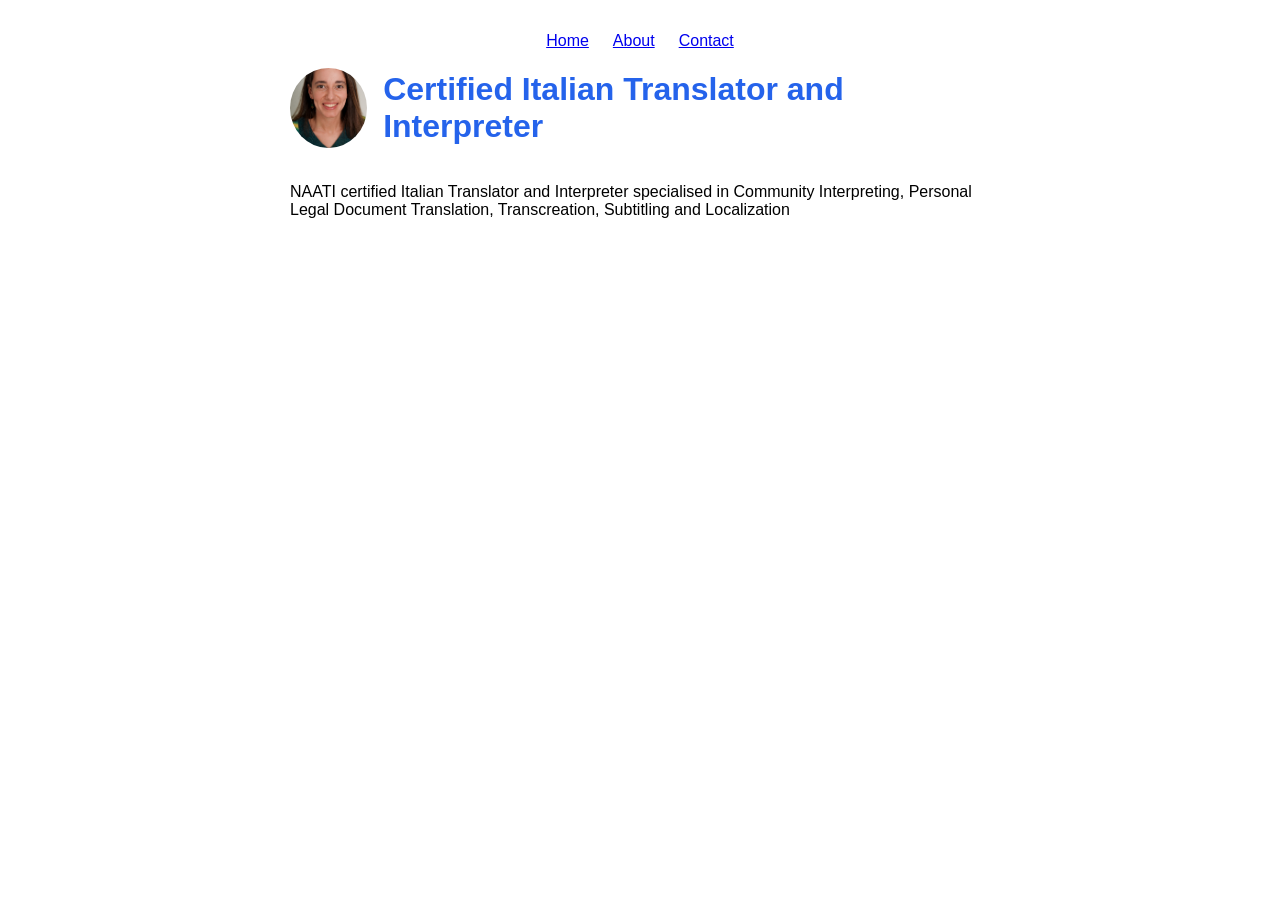
==== index.html @ 9a9f6566 "Fix header layout and resize image" ====
<!DOCTYPE html>
<html lang="en">
<head>
  <meta charset="UTF-8">
  <title>Martina Battista</title>
  <link rel="stylesheet" href="style.css">
</head>
<body>
<nav>
  <a href="index.html">Home</a>
  <a href="about.html">About</a>
  <a href="contact.html">Contact</a>
</nav>

  <div class="header-row">
  <img src="profile-image.jpg" alt="Profile photo" class="profile-pic">
  <h1>Certified Italian Translator and Interpreter</h1>
  </div>
  
  <p>NAATI certified Italian Translator and Interpreter specialised in Community Interpreting, Personal Legal Document Translation, Transcreation, Subtitling and Localization</p>
  <script src="script.js"></script>
</body>
</html>
---- style.css ----
body {
  font-family: sans-serif;
  max-width: 700px;
  margin: 0 auto;
  padding: 2rem;
}

h1 {
  color: #2563eb;
}
nav {
  display: flex;
  gap: 1.5rem;
  justify-content: center;
}
.header-row {
  display: flex;
  align-items: center;
  gap: 1rem;
}

.profile-pic {
  width: 80px;
  height: 80px;
  border-radius: 50%;
  object-fit: cover;
}
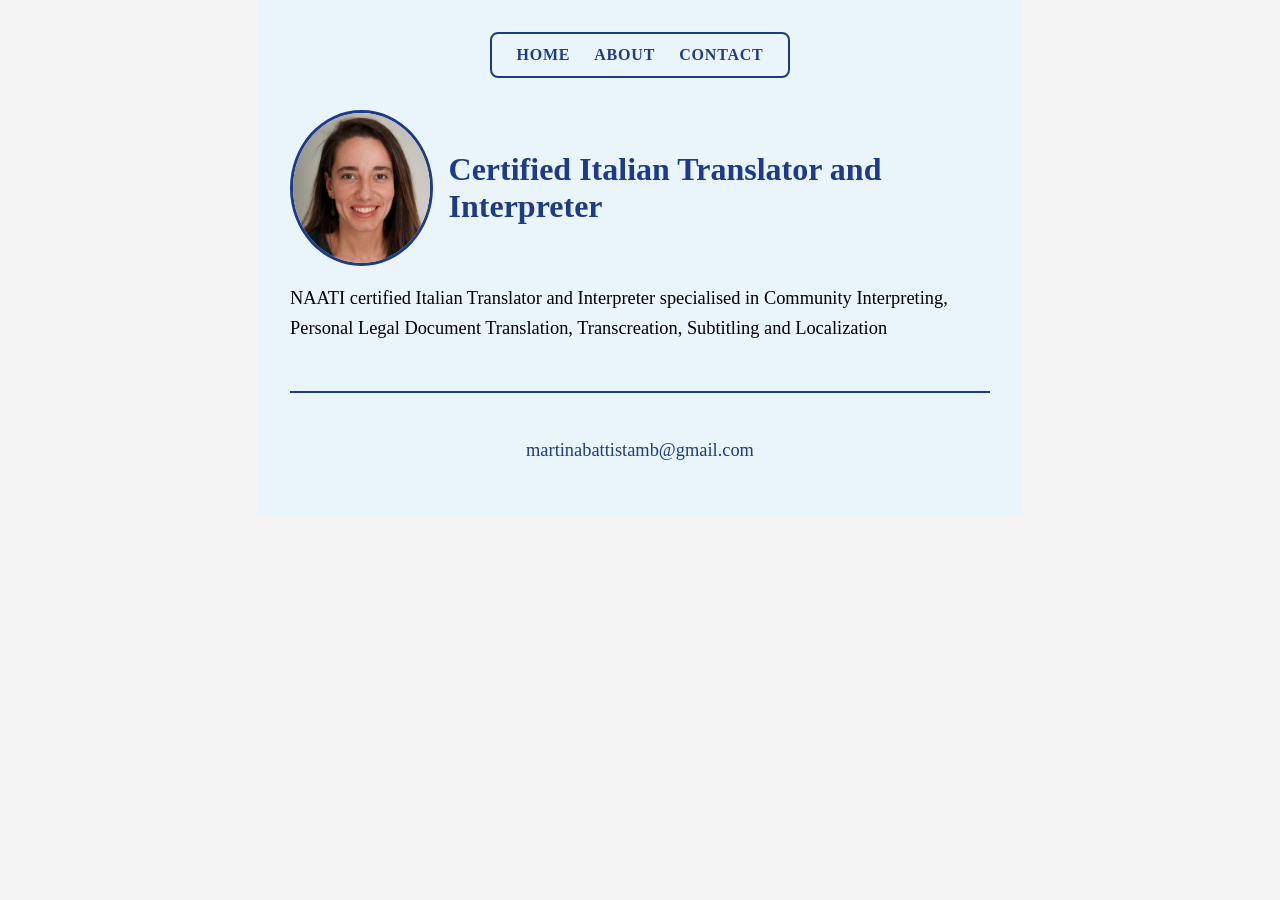
==== commit df4ee7d4: "Add quote request form" ====
--- a/index.html
+++ b/index.html
@@ -19,6 +19,9 @@
   
   <p>NAATI certified Italian Translator and Interpreter specialised in Community Interpreting, Personal Legal Document Translation, Transcreation, Subtitling and Localization</p>
   <script src="script.js"></script>
+<footer>
+<p>martinabattistamb@gmail.com</p>
+</footer>
 </body>
 </html>
 
--- a/style.css
+++ b/style.css
@@ -1,18 +1,40 @@
 
 body {
-  font-family: sans-serif;
+  font-family: Garamond, 'Apple Garamond', 'EB Garamond', sans serif;
   max-width: 700px;
   margin: 0 auto;
   padding: 2rem;
+  background-color: #eaf4fb;
+}
+
+html {
+	background-color: #f4f4f4;
 }
 
 h1 {
-  color: #2563eb;
+  color: #1e3a8a;
+}
+p {
+	font-size: 1.15rem;
+	line-height: 1.6;
 }
 nav {
   display: flex;
   gap: 1.5rem;
   justify-content: center;
+  border: 2px solid #1e3a8a;
+  border-radius: 8px;
+  padding: 0.75rem 1.5rem;
+  width: fit-content;
+  margin: 0 auto 2rem;
+}
+
+nav a {
+	color: #1e3a8a;
+	text-transform: uppercase;
+	text-decoration: none;
+	font-weight: 600;
+	letter-spacing: 0.05em;
 }
 .header-row {
   display: flex;
@@ -21,8 +43,55 @@
 }
 
 .profile-pic {
-  width: 80px;
-  height: 80px;
-  border-radius: 50%;
+  width: 150px;
+  height: 150px;
+  border-radius: 70%;
   object-fit: cover;
+  object-position: top;
+  border: 3px solid #1e3a8a;
+}
+
+footer {
+	margin-top: 3rem;
+	padding-top: 1.5rem;
+	border-top: 2px solid #1e3a8a;
+	text-align: center;
+	font-size: 0.95rem;
+	color: #1e3a8a;
+}
+.quote-form {
+  display: flex;
+  flex-direction: column;
+  gap: 0.4rem;
+  margin-top: 1.5rem;
+}
+
+.quote-form label {
+  font-weight: 600;
+  color: #1e3a8a;
+  margin-top: 0.8rem;
+}
+
+.quote-form input[type="text"],
+.quote-form textarea {
+  padding: 0.6rem;
+  border: 1px solid #1e3a8a;
+  border-radius: 6px;
+  font-family: inherit;
+  font-size: 1rem;
+}
+
+.quote-form button {
+  margin-top: 1.5rem;
+  padding: 0.75rem;
+  background-color: #1e3a8a;
+  color: white;
+  border: none;
+  border-radius: 6px;
+  font-size: 1rem;
+  cursor: pointer;
+}
+
+.quote-form button:hover {
+  background-color: #1d4ed8;
 }
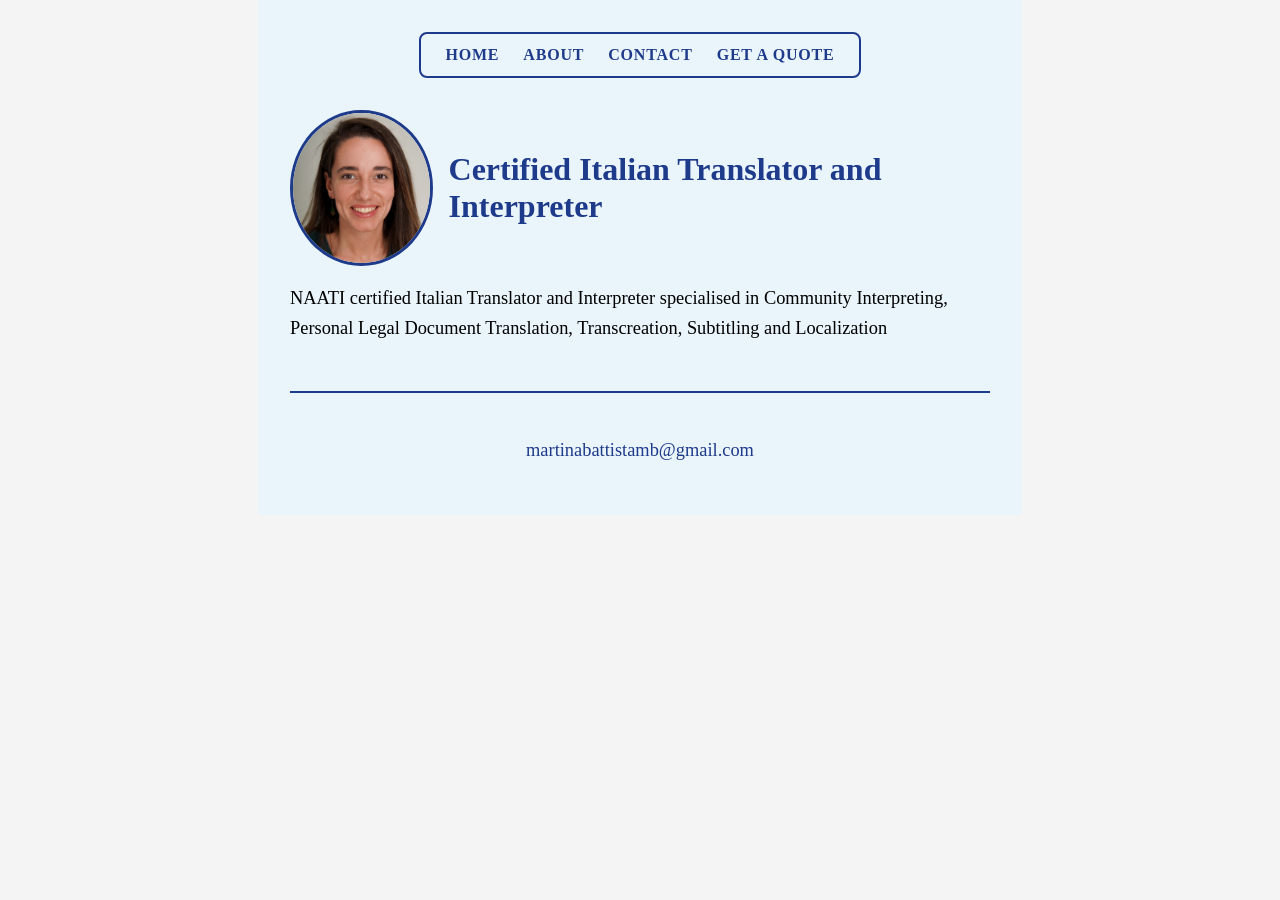
==== commit 8041f532: "Add quote link to nav on all pages" ====
--- a/index.html
+++ b/index.html
@@ -10,6 +10,7 @@
   <a href="index.html">Home</a>
   <a href="about.html">About</a>
   <a href="contact.html">Contact</a>
+  <a href="quote.html">Get a Quote</a>
 </nav>
 
   <div class="header-row">
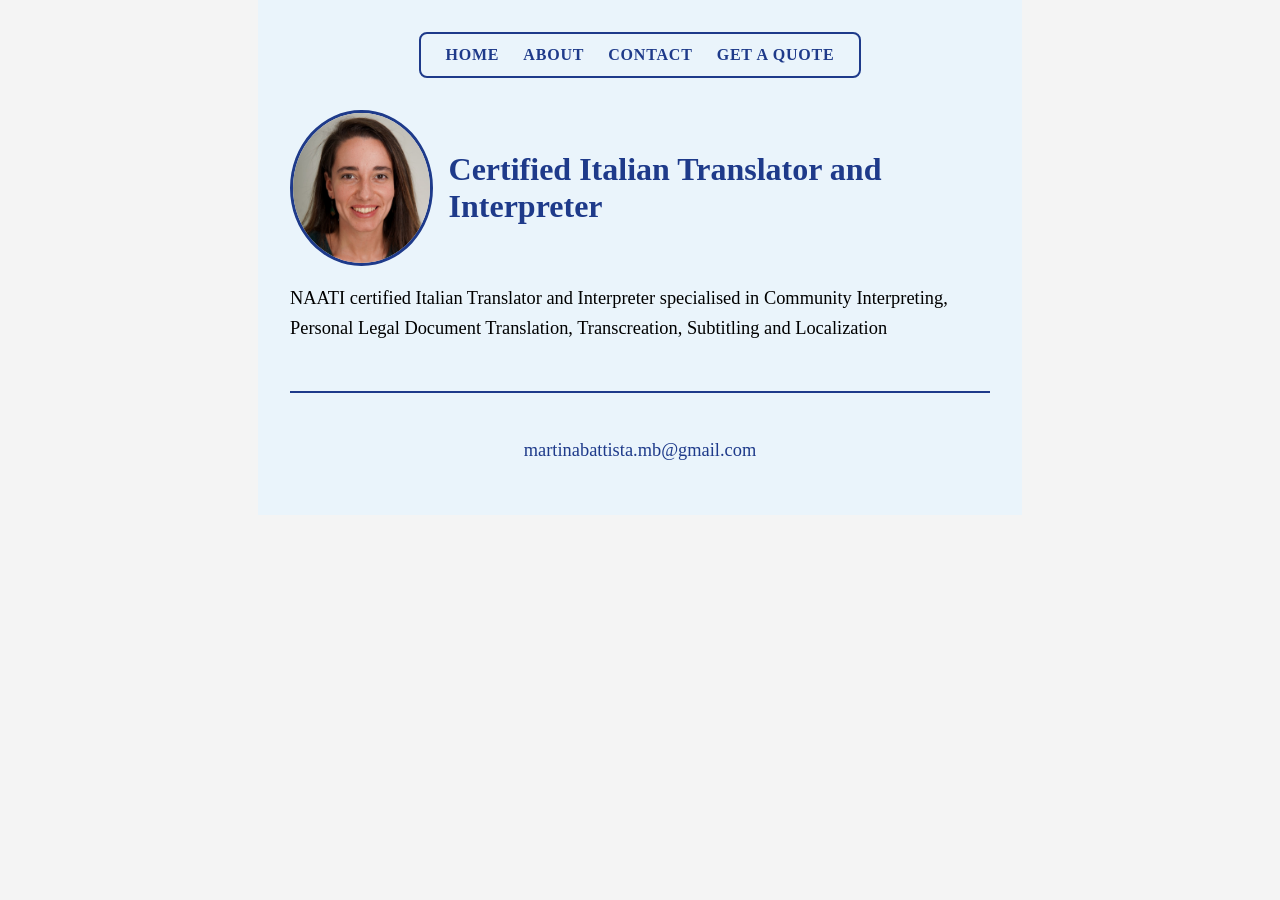
==== commit 4f7b2c18: "Add right email address" ====
--- a/index.html
+++ b/index.html
@@ -21,7 +21,7 @@
   <p>NAATI certified Italian Translator and Interpreter specialised in Community Interpreting, Personal Legal Document Translation, Transcreation, Subtitling and Localization</p>
   <script src="script.js"></script>
 <footer>
-<p>martinabattistamb@gmail.com</p>
+<p>martinabattista.mb@gmail.com</p>
 </footer>
 </body>
 </html>
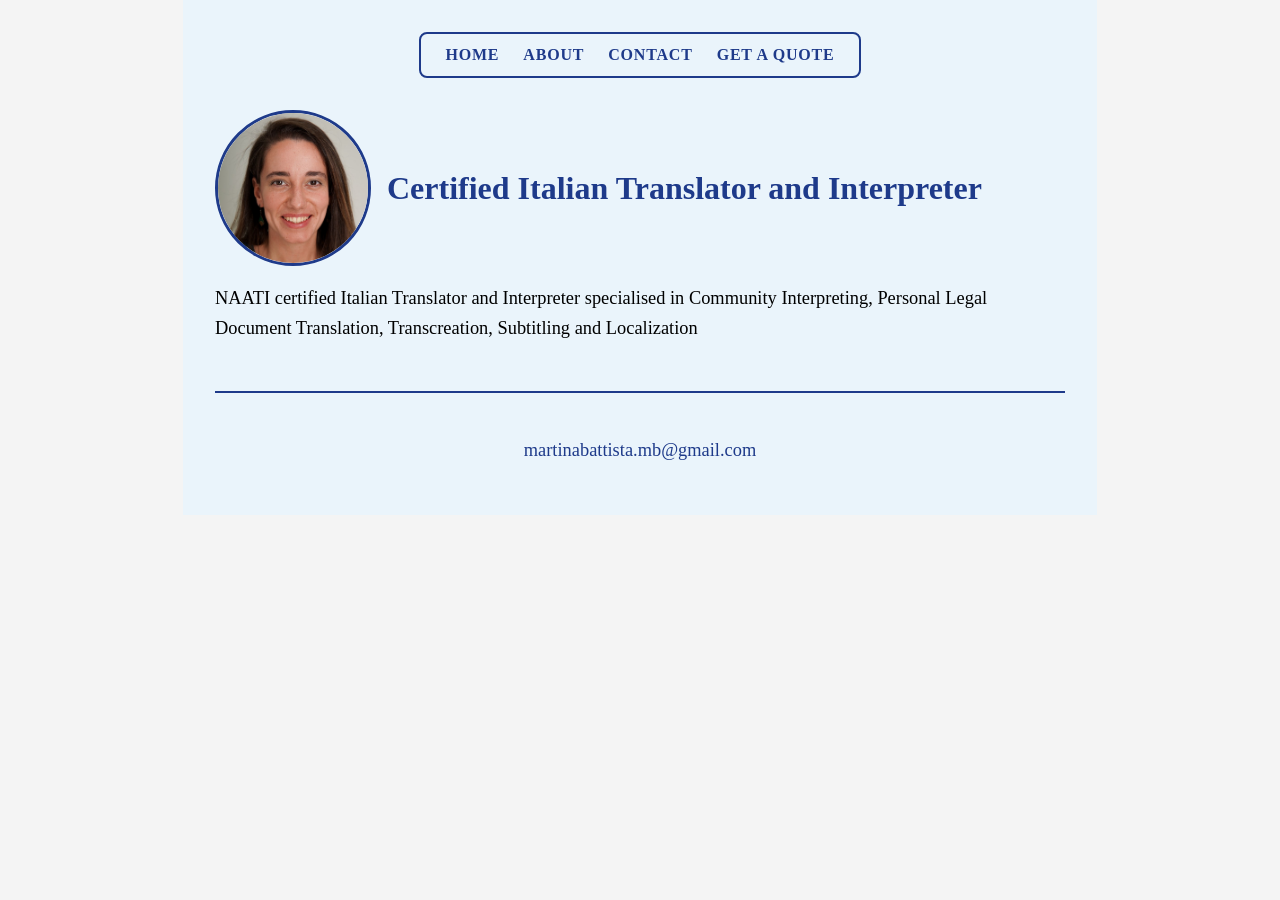
==== commit 45633ea0: "Experiment" ====
--- a/index.html
+++ b/index.html
@@ -18,7 +18,8 @@
   <h1>Certified Italian Translator and Interpreter</h1>
   </div>
   
-  <p>NAATI certified Italian Translator and Interpreter specialised in Community Interpreting, Personal Legal Document Translation, Transcreation, Subtitling and Localization</p>
+  <p>NAATI certified Italian Translator and Interpreter specialised in Community Interpreting, 
+  Personal Legal Document Translation, Transcreation, Subtitling and Localization</p>
   <script src="script.js"></script>
 <footer>
 <p>martinabattista.mb@gmail.com</p>
--- a/style.css
+++ b/style.css
@@ -1,7 +1,7 @@
 
 body {
   font-family: Garamond, 'Apple Garamond', 'EB Garamond', sans serif;
-  max-width: 700px;
+  max-width: 850px;
   margin: 0 auto;
   padding: 2rem;
   background-color: #eaf4fb;
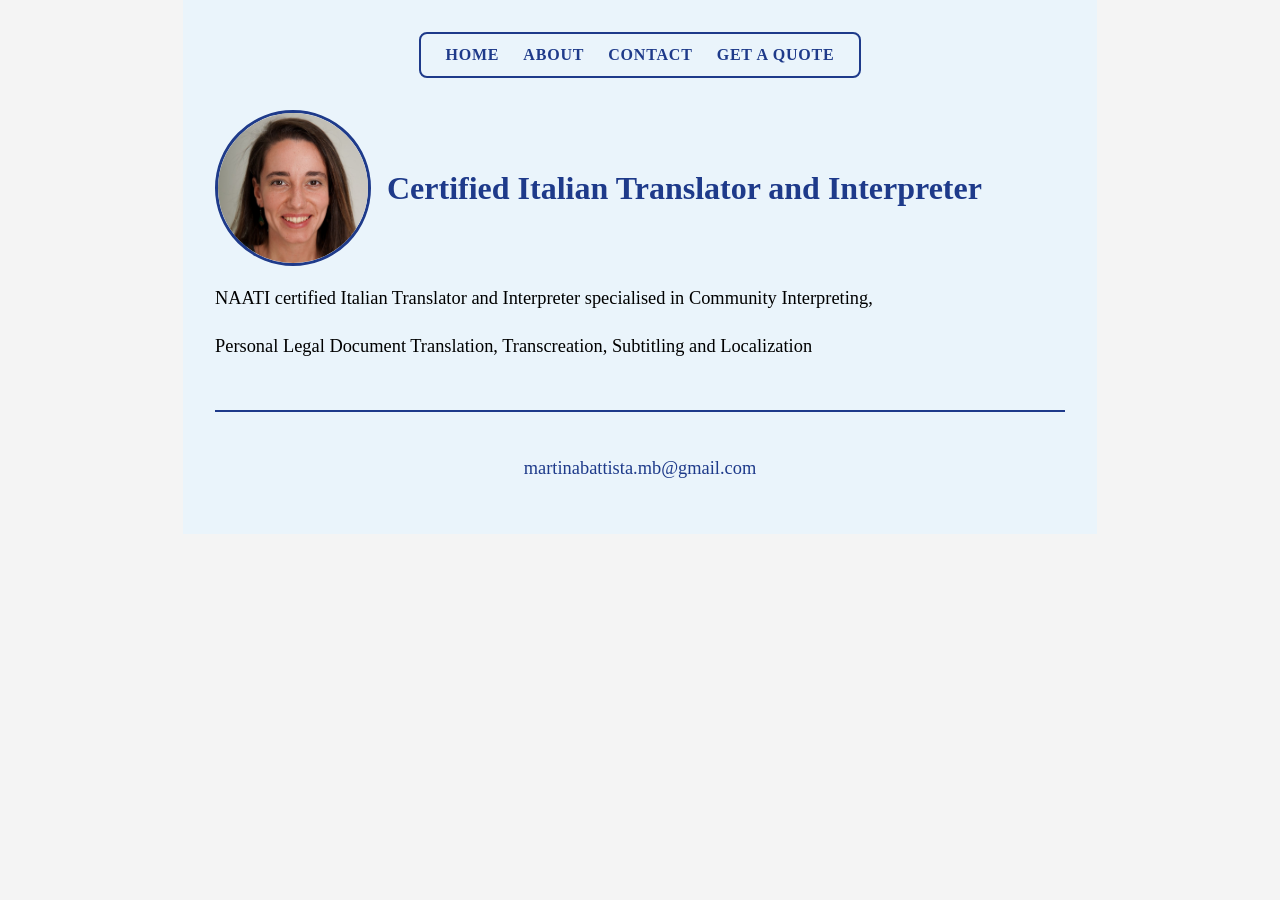
==== commit 9421ab89: "Experiment 2" ====
--- a/index.html
+++ b/index.html
@@ -18,8 +18,8 @@
   <h1>Certified Italian Translator and Interpreter</h1>
   </div>
   
-  <p>NAATI certified Italian Translator and Interpreter specialised in Community Interpreting, 
-  Personal Legal Document Translation, Transcreation, Subtitling and Localization</p>
+  <p>NAATI certified Italian Translator and Interpreter specialised in Community Interpreting, </p>
+  <p>Personal Legal Document Translation, Transcreation, Subtitling and Localization</p>
   <script src="script.js"></script>
 <footer>
 <p>martinabattista.mb@gmail.com</p>
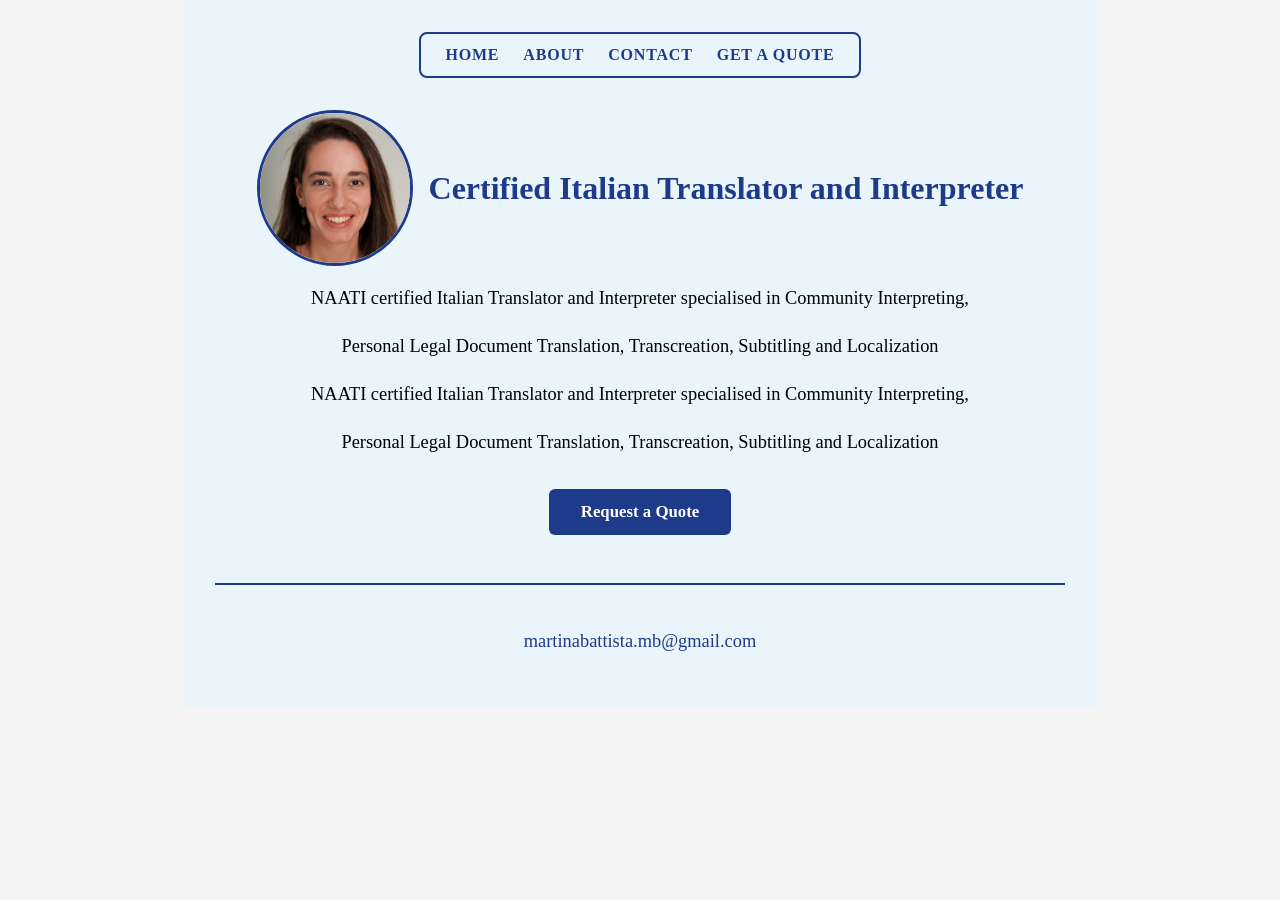
==== commit f860f028: "Back button, linkedin, quote button" ====
--- a/index.html
+++ b/index.html
@@ -20,6 +20,15 @@
   
   <p>NAATI certified Italian Translator and Interpreter specialised in Community Interpreting, </p>
   <p>Personal Legal Document Translation, Transcreation, Subtitling and Localization</p>
+ 
+ <p class="intro-text">NAATI certified Italian Translator and Interpreter specialised in Community Interpreting, </p>
+<p class="intro-text">Personal Legal Document Translation, Transcreation, Subtitling and Localization</p>
+
+<div class="cta-wrapper">
+  <a href="quote.html" class="cta-button">Request a Quote</a>
+</div>
+
+<script src="script.js"></script>
   <script src="script.js"></script>
 <footer>
 <p>martinabattista.mb@gmail.com</p>
--- a/style.css
+++ b/style.css
@@ -13,10 +13,14 @@
 
 h1 {
   color: #1e3a8a;
+  text-align: center;
+  justify-content: center;
 }
 p {
 	font-size: 1.15rem;
 	line-height: 1.6;
+	justify-content: center;
+	text-align: center;
 }
 nav {
   display: flex;
@@ -39,6 +43,7 @@
 .header-row {
   display: flex;
   align-items: center;
+  justify-content: center;
   gap: 1rem;
 }
 
@@ -94,4 +99,32 @@
 
 .quote-form button:hover {
   background-color: #1d4ed8;
+}
+.cta-wrapper {
+  text-align: center;
+  margin-top: 2rem;
+}
+
+.cta-button {
+  display: inline-block;
+  background-color: #1e3a8a;
+  color: white;
+  text-decoration: none;
+  padding: 0.8rem 2rem;
+  border-radius: 6px;
+  font-weight: 600;
+  font-size: 1.05rem;
+}
+
+.cta-button:hover {
+  background-color: #1d4ed8;
+}
+.linkedin-link {
+  color: #1e3a8a;
+  font-weight: 600;
+  text-decoration: none;
+}
+
+.linkedin-link:hover {
+  text-decoration: underline;
 }
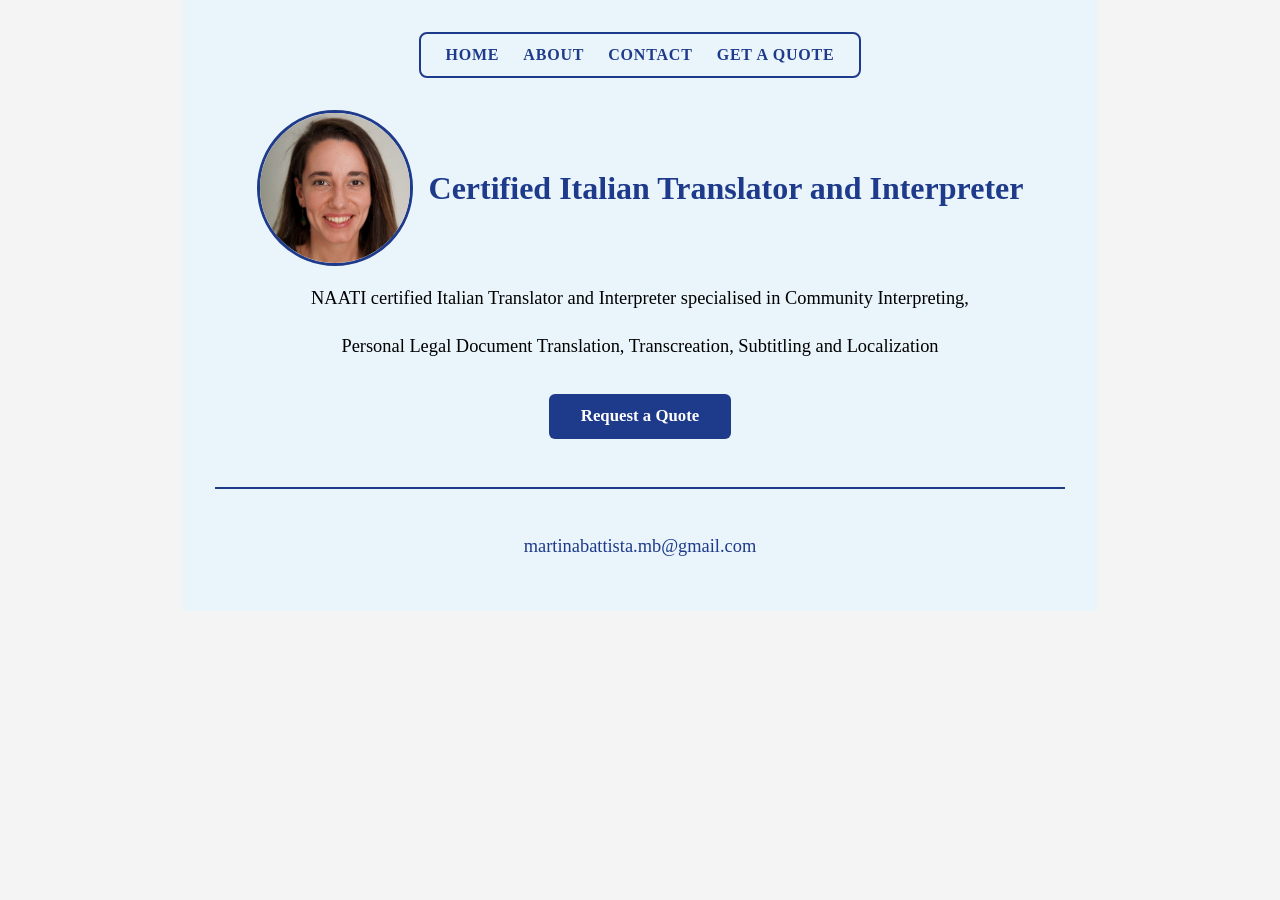
==== commit 068c890d: "Eliminate duplicates" ====
--- a/index.html
+++ b/index.html
@@ -18,9 +18,6 @@
   <h1>Certified Italian Translator and Interpreter</h1>
   </div>
   
-  <p>NAATI certified Italian Translator and Interpreter specialised in Community Interpreting, </p>
-  <p>Personal Legal Document Translation, Transcreation, Subtitling and Localization</p>
- 
  <p class="intro-text">NAATI certified Italian Translator and Interpreter specialised in Community Interpreting, </p>
 <p class="intro-text">Personal Legal Document Translation, Transcreation, Subtitling and Localization</p>
 
--- a/style.css
+++ b/style.css
@@ -127,4 +127,18 @@
 
 .linkedin-link:hover {
   text-decoration: underline;
+}
+.back-button {
+  display: inline-block;
+  background-color: #1e3a8a;
+  color: white;
+  text-decoration: none;
+  font-weight: 600;
+  padding: 0.8rem 2rem;
+  border-radius: 6px;
+  font-size: 1.05rem;
+}
+
+.back-button:hover {
+  background-color: #1d4ed8;
 }
